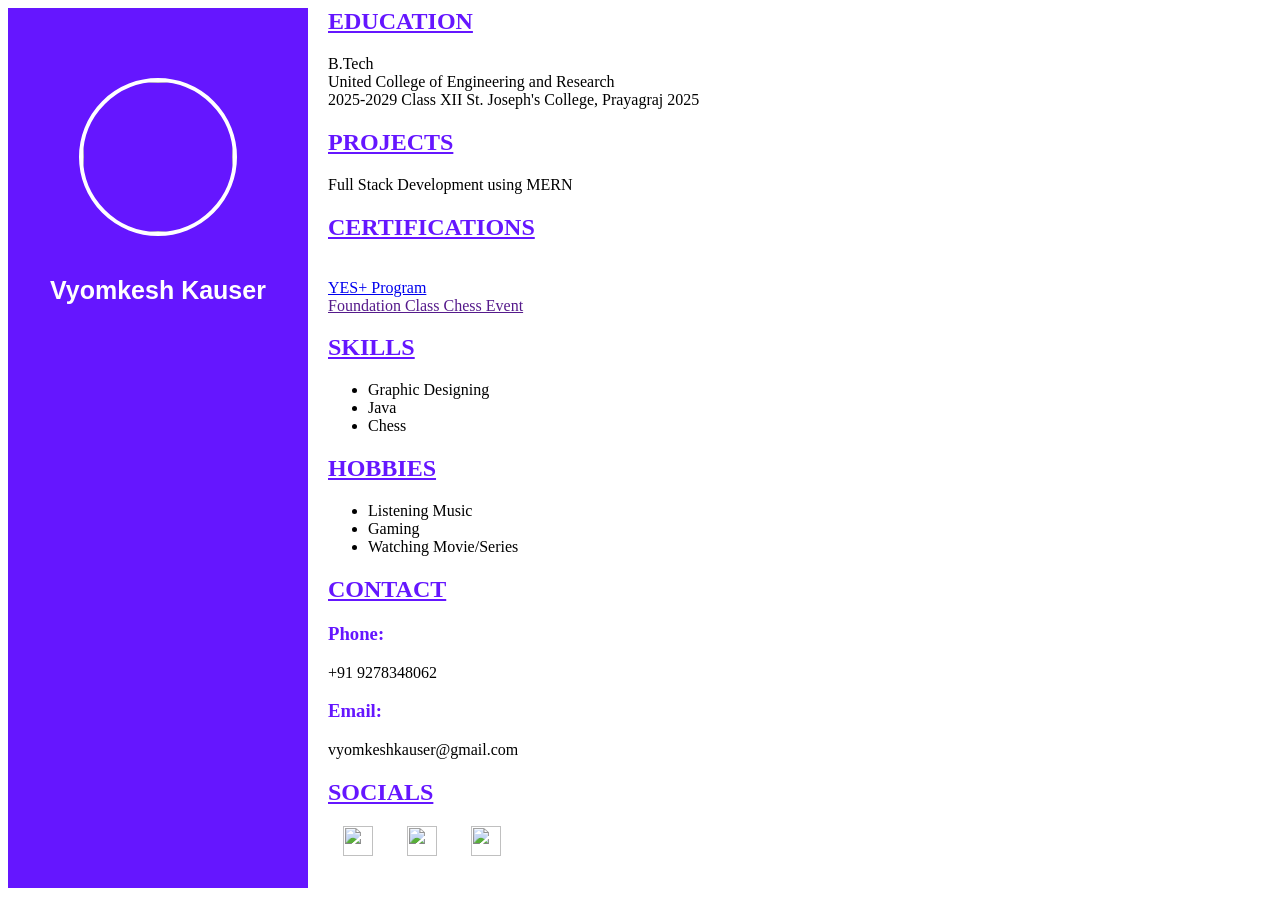
==== index.html @ 6a3b7d81 "My Resume" ====
<html>
	<head>
		<title>
			Resume
		</title>
	</head>
	<style>
		.left{
		background-color:#6516FF;
		width:300px;
		height:810px;
		color:white;
		float:left;
		text-align:center;
		padding-top:70px;
		}
		
		.right h2,h3{
		color:#6516FF;
		}
		.right{
		padding-left:320px;
		}
		
		.left h1{
		font-family:Ariel, sans-serif;
		font-size:25px;
		margin-top:40px;
		}
		
		.profile{
		width:150px;
		height:150px;
		border-radius:50%;
		border-color:white;
		object-fit:cover;
		border:4px solid white;
		}
	</style>
	<body>
		
		<div class="left">
		<img src="akaza.jpg" class="profile">
			<h1>Vyomkesh Kauser</h1>
		</div>
		
		
		<div class="right">
		<h2 style="text-decoration:underline;"> EDUCATION</h2>
		B.Tech<br>
		United College of Engineering and Research<br>
		2025-2029
		Class XII
		St. Joseph's College, Prayagraj
		2025
		<br>
		
		<h2  style="text-decoration:underline;"> PROJECTS</h2>
		Full Stack Development using MERN
		<br>
		
		<h2  style="text-decoration:underline;"> CERTIFICATIONS</h2>
		<br>
		<a href="Vyomkesh_Kauser.JPG">YES+ Program</a><br>
		<a href="">Foundation Class Chess Event</a>
		
		<h2  style="text-decoration:underline;">SKILLS</h2>
		<ul>
			<li>Graphic Designing</li>
			<li>Java</li>
			<li>Chess</li>
		</ul>
		
		<h2  style="text-decoration:underline;">HOBBIES</h2>
		<ul>
 			<li>Listening Music</li>
			<li>Gaming</li>
			<li>Watching Movie/Series</li>
		</ul>	
		
		<h2  style="text-decoration:underline;">CONTACT</h2>
		<h3>Phone:</h3>+91 9278348062
		<h3>Email:</h3>vyomkeshkauser@gmail.com
		<h2  style="text-decoration:underline;">SOCIALS</h2>
		<a href="https://www.linkedin.com/in/vyomkesh-kauser-a0722a383?utm_source=share_via&utm_content=profile&utm_medium=member_android" target="_blank"><img src="https://touchmba.com/wp-content/uploads/2017/06/LinkedIn-Logo.png" height="30px" widh="30px" style="margin: 0 15px;"></a>
		<a href="https://www.instagram.com/vy0mkesh?igsh=MWNscDI0NzNrdzE0Ng==" target="_blank"><img src=https://tse1.mm.bing.net/th/id/OIP.-ZirgQE5pr8e7htQWowJIgHaHa?r=0&rs=1&pid=ImgDetMain&o=7&rm=3" width="30px" height="30px" style="margin: 0 15px;"></a>
		<a href="https://www.behance.net/vyomkesh" target="_blank"><img src="https://img.freepik.com/premium-vector/behance-logo_578229-263.jpg?w=1380" height="30px" width="30px" style="margin: 0 15px;"></a>
		</div>
		
	</body>
</html>
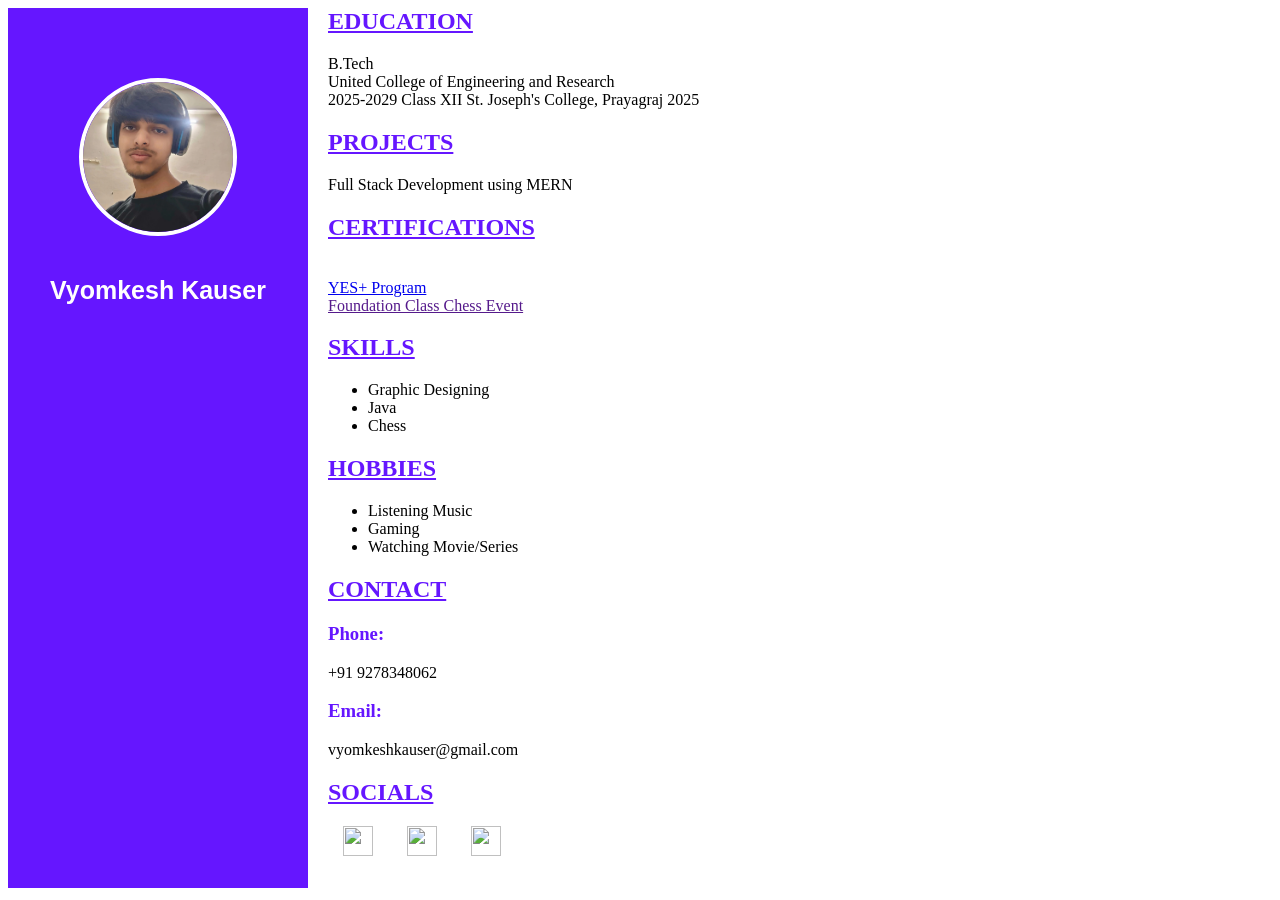
==== commit bf0d3122: "My Resume" ====
--- a/index.html
+++ b/index.html
@@ -40,7 +40,7 @@
 	<body>
 		
 		<div class="left">
-		<img src="akaza.jpg" class="profile">
+		<img src="pfp.jpg" class="profile">
 			<h1>Vyomkesh Kauser</h1>
 		</div>
 		
